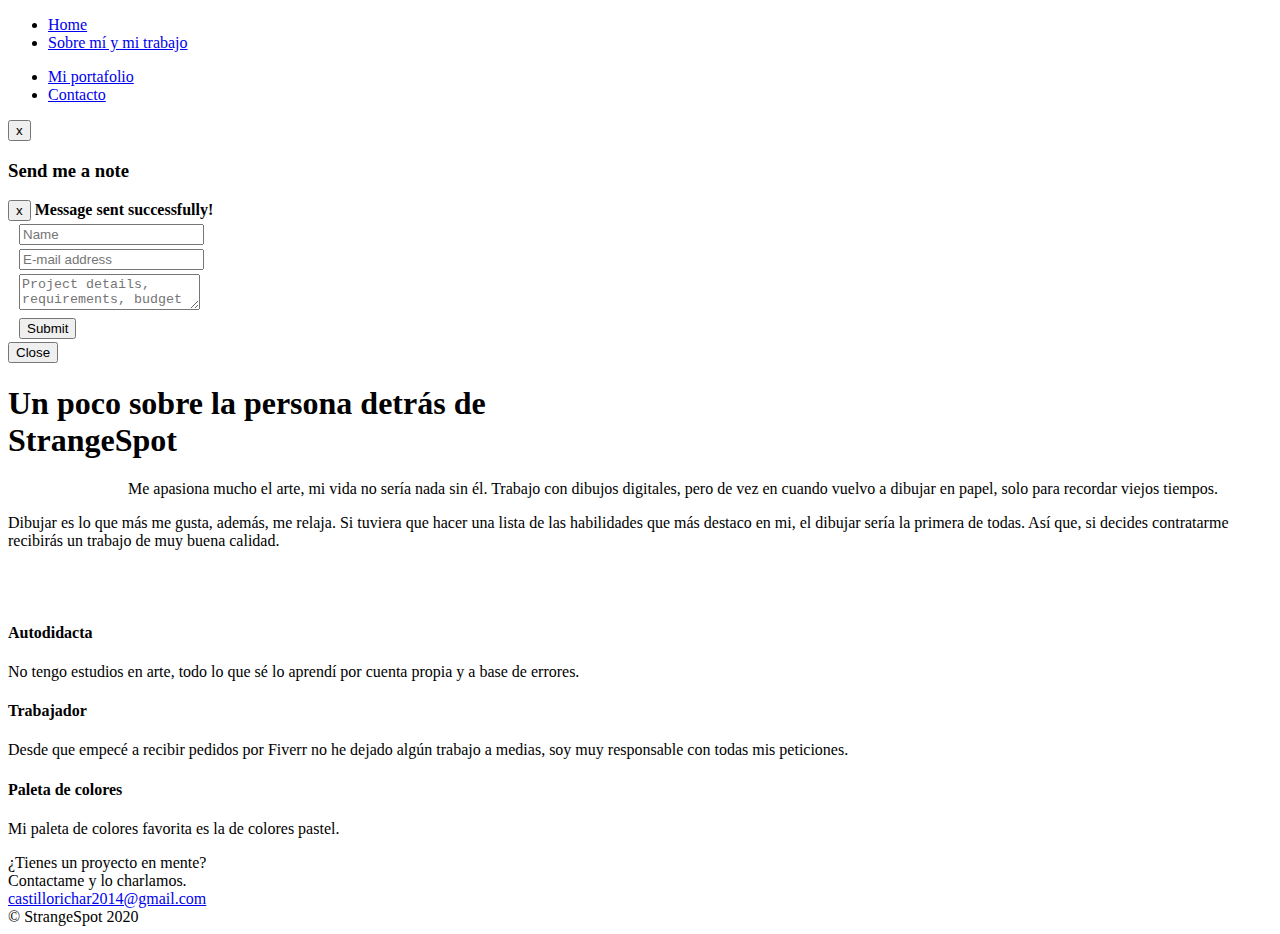
==== about.html @ 8797ebd3 "modifcación del portafolio, además de una breve descripción" ====
<!DOCTYPE html>
<html lang="en">
<head>
<meta charset="utf-8">
<title>StrangeSpot</title>
<meta name="description" content="">
<meta name="author" content="">
<!-- Basic Page Needs
================================================== -->
<!-- Le HTML5 shim, for IE6-8 support of HTML elements -->
<!--[if lt IE 9]>
      <script src="http://html5shim.googlecode.com/svn/trunk/html5.js"></script>
    <![endif]-->
<link href="css/bootstrap.css" rel="stylesheet">
<link href="css/custom.css" rel="stylesheet">
<link href="css/bootstrap-responsive.css" rel="stylesheet">
<!-- Le fav and touch icons -->
<link rel="shortcut icon" href="images/favicon.ico">
<link rel="apple-touch-icon" href="images/apple-touch-icon.png">
<link rel="apple-touch-icon" sizes="72x72" href="images/apple-touch-icon-72x72.png">
<link rel="apple-touch-icon" sizes="114x114" href="images/apple-touch-icon-114x114.png">
<!-- Scripts -->
<script src="js/jquery.js"></script>
<script src="js/bootstrap.js"></script>
<script>$('#myModal').modal()</script>
<script src="js/formvalidation.js"></script>
<script src="js/html5placeholder.jquery.js"></script>
<script src="js/jquery.tweet.js"></script>
</head>
<body>
<!-- Top Green Bar -->
<div class="topline">
</div>
<!-- Top Green Bar Ends-->
<div class="navbar navbar-inverse navbar-fixed-top">
	<div class="navbar-inner">
		<div class="container">
			<a class="btn btn-navbar" data-toggle="collapse" data-target=".nav-collapse">
			<span class="icon-bar"></span>
			<span class="icon-bar"></span>
			<span class="icon-bar"></span>
			</a>
			<div class="nav-collapse collapse">
				<!-- Menu Links
			================================================== -->
				<!-- Left menu links -->
				<ul class="nav leftmenu">
					
					<li><a href="index.html">Home</a></li>
					<li><a href="about.html">Sobre mí y mi trabajo</a></li>
				</ul>
				<!-- Right menu links -->
				<ul class="nav rightmenu">
					<li><a href="portofolio.html">Mi portafolio</a></li>
					<li class="lastmenu"><a href="contact.html" class="lastmenu">Contacto</a></li>
				</ul>
				<!-- End Menu Links
			================================================== -->
				<!-- Pop up form (activated on "hire me" click)-->
				<div id="myModal" class="modal hide fade hide" tabindex="-1" role="dialog" aria-labelledby="myModalLabel" aria-hidden="true">
					<div class="modal-header">
						<button type="button" class="close" data-dismiss="modal" aria-hidden="true">x</button>
						<h3 id="myModalLabel">Send me a note</h3>
					</div>
					<div class="modal-body">
						<div class="done">
							<div class="alert alert-success">
								<button type="button" class="close" data-dismiss="alert">x</button>
								<strong>Message sent successfully!</strong><br/>
							</div>
						</div>
						<div class="form">
							<form method="post" action="process.php" id="contactform">
								<table>
								<tbody>
								<tr class="element">
									<td class="noborder">
									</td>
									<td class="noborder">
										<input type="text" name="name" class="text input-xlarge" placeholder="Name">
									</td>
								</tr>
								<tr class="element">
									<td class="noborder">
									</td>
									<td class="noborder">
										<input type="text" name="email" class="text input-xlarge" placeholder="E-mail address">
									</td>
								</tr>
								<tr class="element texttop">
									<td class="noborder">
									</td>
									<td class="noborder">
										<textarea name="comment" class="text textarea input-xlarge contactarea" placeholder="Project details, requirements, budget"></textarea>
									</td>
								</tr>
								<tr class="element">
									<td class="noborder">
										 &nbsp;
									</td>
									<td class="noborder">
										<input type="submit" id="submit" class="btn" value="Submit">
										<div class="loading">
										</div>
									</td>
								</tr>
								</tbody>
								</table>
							</form>
						</div>
					</div>
					<div class="modal-footer">
						<button class="btn" data-dismiss="modal">Close</button>
					</div>
				</div>
				<!-- End pop up content modal (activated on "hire me" click)-->
			</div>
			<!-- Menu Ends
			================================================== -->
			<!-- Logo-->
			<!--<a class="brand logo" href="#"><img src="img/strangespotLogo.png" class="strange-logo" alt="StrangeSpotLogo"></a>-->
			<!-- End Logo-->
		</div>
	</div>
</div>
<!-- Container starts
================================================== -->
<div class="container">
	<!-- Main hero unit for a primary marketing message or call to action -->
	<h1 class="title">Un poco sobre la persona detrás de<br>
						StrangeSpot</h1>
	<div class="titlelinesimple">
	</div>
	<div class="row">
		<div class="span8">
			<p>
				<img src="img/author.jpg" class="imglist" alt="" style="float:left;margin-right:20px;width: 100px;margin-top: 16px;border-radius: 90px;"> Me apasiona mucho el arte, mi vida no sería nada sin él. Trabajo con dibujos digitales, pero de vez en cuando vuelvo a dibujar en papel, solo para recordar viejos tiempos.
			</p>
		</div>
		<div class="span8">
			<p>
				Dibujar es lo que más me gusta, además, me relaja. Si tuviera que hacer una lista de las habilidades que más destaco en mi, el dibujar sería la primera de todas. Así que, si decides contratarme recibirás un trabajo de muy buena calidad.
			</p>
		</div>
	</div>
	<div class="break">
	</div>
	<br/>
	<div class="row">
		<div class="span4">
			<img src="img/arrow.png" alt="" style="margin-left: 40px;">
		</div>
		<div class="span4">
			<h4 class="highlight">Autodidacta</h4>
			<p>
				No tengo estudios en arte, todo lo que sé lo aprendí por cuenta propia y a base de errores.
			</p>
		</div>
		<div class="span4">
			<h4 class="highlight">Trabajador</h4>
			<p>
				Desde que empecé a recibir pedidos por Fiverr no he dejado algún trabajo a medias, soy muy responsable con todas mis peticiones. 
			</p>
		</div>
		<div class="span4">
			<h4 class="highlight">Paleta de colores</h4>
			<p>
				Mi paleta de colores favorita es la de colores pastel.
			</p>
		</div>
	</div>
	<!-- Footer 
================================================== -->
	<div class="footerli">
	</div>
	<div class="tweetarea">
		<div class="tweettext">
			<div class="row">
				<div class="span-one-third">
					<div class="tweet">
					</div>
				</div>
				<div class="span-one-third">
					<div class="centermargin">
						<div class="facebook">
							<a href="#"></a>
						</div>
						<div class="twitter">
							<a href="#"></a>
						</div>
						<div class="google">
							<a href="#"></a>
						</div>
						<div class="flickr">
							<a href="#"></a>
						</div>
					</div>
				</div>
				<div class="span-one-third center">
					¿Tienes un proyecto en mente? <br/>Contactame y lo charlamos.<br/>
					<span class="small"><a href="mailto:emailhire@gmail.com">castillorichar2014@gmail.com</a></span>
				</div>
			</div>
		</div>
	</div>
	<div class="footer center">
		 &copy; StrangeSpot 2020
	</div>
</div>
<!-- Ended Container-->
<div class="footerend">
</div>
</body>
</html>
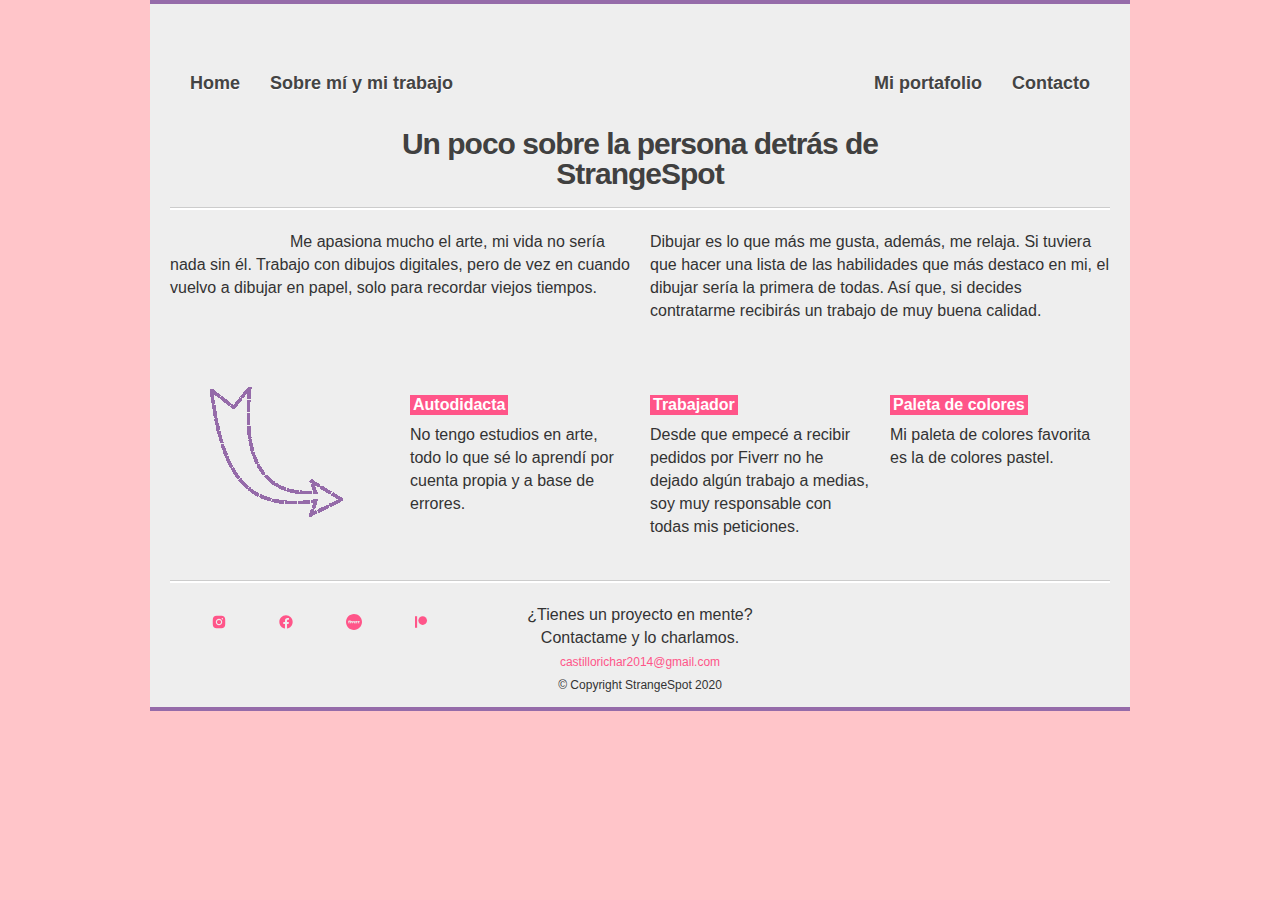
==== commit 59e09334: "last changes" ====
--- a/about.html
+++ b/about.html
@@ -148,7 +148,7 @@
 	<br/>
 	<div class="row">
 		<div class="span4">
-			<img src="img/arrow.png" alt="" style="margin-left: 40px;">
+			<img src="img/newarrow.png" alt="" style="margin-left: 40px;">
 		</div>
 		<div class="span4">
 			<h4 class="highlight">Autodidacta</h4>
@@ -182,17 +182,26 @@
 				</div>
 				<div class="span-one-third">
 					<div class="centermargin">
+						<div class="instagram">
+							<a href="https://www.instagram.com/strange_spot_/">
+								<svg xmlns="http://www.w3.org/2000/svg" xmlns:xlink="http://www.w3.org/1999/xlink" aria-hidden="true" focusable="false" width="1em" height="1em" style="-ms-transform: rotate(360deg); -webkit-transform: rotate(360deg); transform: rotate(360deg);" preserveAspectRatio="xMidYMid meet" viewBox="0 0 1024 1024"><path d="M512 378.7c-73.4 0-133.3 59.9-133.3 133.3S438.6 645.3 512 645.3S645.3 585.4 645.3 512S585.4 378.7 512 378.7zM911.8 512c0-55.2.5-109.9-2.6-165c-3.1-64-17.7-120.8-64.5-167.6c-46.9-46.9-103.6-61.4-167.6-64.5c-55.2-3.1-109.9-2.6-165-2.6c-55.2 0-109.9-.5-165 2.6c-64 3.1-120.8 17.7-167.6 64.5C132.6 226.3 118.1 283 115 347c-3.1 55.2-2.6 109.9-2.6 165s-.5 109.9 2.6 165c3.1 64 17.7 120.8 64.5 167.6c46.9 46.9 103.6 61.4 167.6 64.5c55.2 3.1 109.9 2.6 165 2.6c55.2 0 109.9.5 165-2.6c64-3.1 120.8-17.7 167.6-64.5c46.9-46.9 61.4-103.6 64.5-167.6c3.2-55.1 2.6-109.8 2.6-165zM512 717.1c-113.5 0-205.1-91.6-205.1-205.1S398.5 306.9 512 306.9S717.1 398.5 717.1 512S625.5 717.1 512 717.1zm213.5-370.7c-26.5 0-47.9-21.4-47.9-47.9s21.4-47.9 47.9-47.9s47.9 21.4 47.9 47.9a47.84 47.84 0 0 1-47.9 47.9z" fill="#ff5589"/></svg>
+							</a>
+							
+						</div>
 						<div class="facebook">
-							<a href="#"></a>
-						</div>
-						<div class="twitter">
-							<a href="#"></a>
-						</div>
-						<div class="google">
-							<a href="#"></a>
-						</div>
-						<div class="flickr">
-							<a href="#"></a>
+							<a href="#">
+								<svg xmlns="http://www.w3.org/2000/svg" xmlns:xlink="http://www.w3.org/1999/xlink" aria-hidden="true" focusable="false" width="1em" height="1em" style="-ms-transform: rotate(360deg); -webkit-transform: rotate(360deg); transform: rotate(360deg);" preserveAspectRatio="xMidYMid meet" viewBox="0 0 24 24"><path d="M12.001 2.002c-5.522 0-9.999 4.477-9.999 9.999c0 4.99 3.656 9.126 8.437 9.879v-6.988h-2.54v-2.891h2.54V9.798c0-2.508 1.493-3.891 3.776-3.891c1.094 0 2.24.195 2.24.195v2.459h-1.264c-1.24 0-1.628.772-1.628 1.563v1.875h2.771l-.443 2.891h-2.328v6.988C18.344 21.129 22 16.992 22 12.001c0-5.522-4.477-9.999-9.999-9.999z" fill="#ff5589"/></svg>
+							</a>
+						</div>
+						<div class="fiverr">
+							<a href="#">
+								<svg xmlns="http://www.w3.org/2000/svg" xmlns:xlink="http://www.w3.org/1999/xlink" aria-hidden="true" focusable="false" width="1em" height="1em" style="-ms-transform: rotate(360deg); -webkit-transform: rotate(360deg); transform: rotate(360deg);" preserveAspectRatio="xMidYMid meet" viewBox="0 0 24 24"><path d="M13.639 11.928h-.954c.06-.258.216-.492.534-.492c.246 0 .42.228.42.492zM24.001 12c0 6.627-5.373 12-12 12s-12-5.373-12-12s5.373-12 12-12s12 5.373 12 12zM6.217 9.78a.54.54 0 1 0 1.08 0a.54.54 0 0 0-1.08 0zm1.518 3.42h-.42v-2.526H4.849v-.162c0-.318.318-.324.48-.324c.186 0 .27.018.27.018V9.33s-.168-.024-.396-.024c-.516 0-1.47.144-1.47 1.236v.138h-.45v.81h.45v1.71h-.42v.81h2.028v-.81h-.492v-1.71h1.35v1.71h-.42v.81h1.956v-.81zm3.414-1.716h.372v-.81h-1.77v.81h.3l-.384 1.2c-.072.198-.09.438-.09.438h-.024s-.018-.24-.09-.438l-.384-1.2h.3v-.81h-1.77v.81h.372l.924 2.52h1.32l.924-2.52zm3.648.72c0-.924-.558-1.608-1.548-1.608c-1.074 0-1.734.762-1.734 1.74c0 .888.642 1.746 1.83 1.746c.9 0 1.434-.468 1.434-.468l-.408-.774s-.444.318-.936.318c-.354 0-.69-.186-.774-.612h2.112c-.006-.006.024-.234.024-.342zm2.976-1.572s-.066-.012-.132-.012c-.51-.006-.93.366-1.068.822h-.012s.012-.066.012-.168V11.1c0-.306-.168-.426-.474-.426h-1.05v.81h.312c.09 0 .144.054.144.144V13.2h-.45v.81h2.022v-.81h-.45v-.486c0-.606.3-1.002.918-1.002c.138 0 .228.018.228.018v-1.098zm2.958 1.098v-1.098s-.066-.012-.132-.012c-.504-.006-.924.366-1.068.822h-.012s.012-.066.012-.168V11.1c0-.306-.168-.426-.474-.426h-1.05v.81h.312c.09 0 .144.054.144.144V13.2h-.45v.81h2.022v-.81h-.45v-.486c0-.606.3-1.002.918-1.002c.138 0 .228.018.228.018z" fill="#ff5589"/></svg>
+							</a>
+						</div>
+						<div class="patreon">
+							<a href="#">
+								<svg xmlns="http://www.w3.org/2000/svg" xmlns:xlink="http://www.w3.org/1999/xlink" aria-hidden="true" focusable="false" width="1em" height="1em" style="-ms-transform: rotate(360deg); -webkit-transform: rotate(360deg); transform: rotate(360deg);" preserveAspectRatio="xMidYMid meet" viewBox="0 0 24 24"><circle cx="14.508" cy="9.831" r="6.496" fill="#ff5589"/><path d="M2.996 3.335H6.17v17.33H2.996z" fill="#ff5589"/></svg>
+							</a>
 						</div>
 					</div>
 				</div>
@@ -204,7 +213,7 @@
 		</div>
 	</div>
 	<div class="footer center">
-		 &copy; StrangeSpot 2020
+		 &copy; Copyright StrangeSpot 2020
 	</div>
 </div>
 <!-- Ended Container-->
--- a/css/custom.css
+++ b/css/custom.css
@@ -0,0 +1,884 @@
+
+.center {text-align:center;}
+.floatright {float:right;}
+.break {height:30px;}
+.normalweight {font-weight:normal;}
+
+.offsetrow {padding-left:20px;}
+
+.offsetcircle {margin-left:30px;}
+.circles {background: url(../img/circles.png) no-repeat;height:170px;padding-top:40px;font-size: 20px;margin-top:50px;margin-bottom:30px;line-height: 25px;}
+h1.circle1 {font-size:17px;text-align: center;width: 180px;margin-left: 10px;text-transform:uppercase;}
+h1.circle2 {font-size:17px;text-align: center;width: 180px;margin-left: 20px;text-transform:uppercase;}
+h1.circle3 {font-size:17px;text-align: center;width: 180px;margin-left: 30px;text-transform:uppercase;}
+.textcircle1 {text-align: center;width: 180px;margin-left: 10px;}
+.textcircle2 {text-align: center;width: 180px;margin-left: 22px;}
+.textcircle3 {text-align: center;width: 180px;margin-left: 34px;}
+
+.topline {height:4px;background:#956ba9;width:980px; margin:0px auto;}
+.logo {background: url(../img/strangespotLogo.png) no-repeat;width:160px;height:106px;margin-top: -90px;}
+.menubg{background:url(../img/menu.png) repeat-x;height:100px;margin:0px 20px;}
+.menuspace {padding-right:200px;}
+.lastmenu {  padding-right: 0 !important; margin-right:0px !important;}
+.lastmenu  > li > a {  padding-right: 0 !important; margin-right:0px !important;}
+.rightmenu {float: right !important;margin-right:0px !important;}
+.leftmenu {width:350px;margin-right: 200px;}
+
+.titleline {height:20px;}
+.titlelinesimple {border-top: 1px solid #CCC; border-bottom: 2px solid #fff;margin-bottom:20px;}
+.highlight {background: #ff5589; color: #fff; padding: 1px 3px 2px 3px; display:inline;}
+.dash {border-bottom:1px dashed;}
+.action {background: #eee; color: #555; display: inline; padding: 2px 10px;}
+
+.tweet,.query {	}
+.tweet_list {-webkit-border-radius: 0.5em;	-moz-border-radius: 0.5em;	border-radius: 0.5em;list-style: none;margin: 0;padding: 0;	overflow-y: hidden;}
+.tweet_list li {overflow-y: auto;	overflow-x: hidden;	padding: 0.5em;	list-style-type: none;}
+.tweet_list li a {	color: #73A673;}		
+.tweet_list .tweet_even { }		
+.tweet_list .tweet_avatar {padding-right: .5em; float: left;}		
+.tweet_list .tweet_avatar img {vertical-align: middle;height: 40px;width: 40px;}
+.twoot { padding-top: 3em; }
+.query {  margin-bottom: 2em; }
+.tweet_time {display:block;}
+.tweetarea {margin-top:20px;}
+.tweettext {}
+.footerli {border-top: 1px solid #CCC; border-bottom: 2px solid #fff; margin-top:30px;}
+.footer {font-size:12px;padding-bottom:10px;}
+.footerend {border-bottom:4px solid #956ba9; width:980px;margin:0px auto;}
+.centermargin {margin-left:45px;}
+
+.nav > .disabled > a {
+  color: #999999;
+}
+
+.nav > .disabled > a:hover {
+  text-decoration: none;
+  cursor: default;
+  background-color: transparent;
+}
+
+.navbar {
+  *position: relative;
+  *z-index: 2;
+  margin-bottom: 20px;
+  overflow: visible;
+  color: #777777;
+}
+
+.navbar-inner {
+  min-height: 40px;
+  padding-right: 20px;
+  padding-left: 20px;
+  *zoom: 1;
+}
+
+.navbar-inner:before,
+.navbar-inner:after {
+  display: table;
+  line-height: 0;
+  content: "";
+}
+
+.navbar-inner:after {
+  clear: both;
+}
+
+.navbar .container {
+  width: auto;
+}
+
+
+
+.nav-collapse.collapse {
+  height: auto;
+  margin: 60px 20px 0px;
+  background: url(../img/menu.png) no-repeat;
+  height: 46px;
+}
+
+
+.navbar .brand {
+  display: block;
+  float: left;
+  padding: 37px 0px 20px;
+  margin-left: 390px;
+  font-size: 25px;
+  font-weight: 200;
+  line-height: 30px;
+  color: #eee !important;
+}
+
+.navbar .brand-logo {
+  margin: 0;
+}
+
+.navbar .brand:hover {
+  text-decoration: none;
+}
+
+.navbar-text {
+  margin-bottom: 0;
+  line-height: 40px;
+}
+
+.navbar-link {
+  color: #777777;
+}
+
+.navbar-link:hover {
+  color: #333333;
+}
+
+.navbar .divider-vertical {
+  height: 40px;
+  margin: 0 9px;
+  border-right: 1px solid #ffffff;
+  border-left: 1px solid #f2f2f2;
+}
+
+.navbar .btn,
+.navbar .btn-group {
+  margin-top: 5px;
+}
+
+.navbar .btn-group .btn,
+.navbar .input-prepend .btn,
+.navbar .input-append .btn {
+  margin-top: 0;
+}
+
+.navbar-form {
+  margin-bottom: 0;
+  *zoom: 1;
+}
+
+.navbar-form:before,
+.navbar-form:after {
+  display: table;
+  line-height: 0;
+  content: "";
+}
+
+.navbar-form:after {
+  clear: both;
+}
+
+.navbar-form input,
+.navbar-form select,
+.navbar-form .radio,
+.navbar-form .checkbox {
+  margin-top: 5px;
+}
+
+.navbar-form input,
+.navbar-form select,
+.navbar-form .btn {
+  display: inline-block;
+  margin-bottom: 0;
+}
+
+.navbar-form input[type="image"],
+.navbar-form input[type="checkbox"],
+.navbar-form input[type="radio"] {
+  margin-top: 3px;
+}
+
+.navbar-form .input-append,
+.navbar-form .input-prepend {
+  margin-top: 6px;
+  white-space: nowrap;
+}
+
+.navbar-form .input-append input,
+.navbar-form .input-prepend input {
+  margin-top: 0;
+}
+
+.navbar-search {
+  position: relative;
+  float: left;
+  margin-top: 5px;
+  margin-bottom: 0;
+}
+
+.navbar-search .search-query {
+  padding: 4px 14px;
+  margin-bottom: 0;
+  font-family: "Helvetica Neue", Helvetica, Arial, sans-serif;
+  font-size: 13px;
+  font-weight: normal;
+  line-height: 1;
+  -webkit-border-radius: 15px;
+     -moz-border-radius: 15px;
+          border-radius: 15px;
+}
+
+.navbar-static-top {
+  position: static;
+  width: 100%;
+  margin-bottom: 0;
+}
+
+.navbar-static-top .navbar-inner {
+  -webkit-border-radius: 0;
+     -moz-border-radius: 0;
+          border-radius: 0;
+}
+
+.navbar-fixed-top,
+.navbar-fixed-bottom {
+  
+  right: 0;
+  left: 0;
+  z-index: 1030;
+  margin-bottom: 0;
+}
+
+.navbar-fixed-top .navbar-inner,
+.navbar-static-top .navbar-inner {
+  border-width: 0 0 1px;
+}
+
+.navbar-fixed-bottom .navbar-inner {
+  border-width: 1px 0 0;
+}
+
+.navbar-fixed-top .navbar-inner,
+.navbar-fixed-bottom .navbar-inner {
+  padding-right: 0;
+  padding-left: 0;
+  -webkit-border-radius: 0;
+     -moz-border-radius: 0;
+          border-radius: 0;
+}
+
+.navbar-static-top .container,
+.navbar-fixed-top .container,
+.navbar-fixed-bottom .container {
+  width: 940px;
+}
+
+.navbar-fixed-top {
+  top: 0;
+}
+
+.navbar-fixed-top .navbar-inner,
+.navbar-static-top .navbar-inner {
+ 
+}
+
+.navbar-fixed-bottom {
+  bottom: 0;
+}
+
+.navbar-fixed-bottom .navbar-inner {
+ 
+}
+
+.navbar .nav {
+  position: relative;
+  left: 0;
+  display: block;
+  float: left;
+  margin: 0 10px 0 0;
+}
+
+.navbar .nav.pull-right {
+  float: right;
+  margin-right: 0;
+}
+
+.navbar .nav > li {
+  float: left;
+}
+
+.navbar .nav > li > a {
+  float: none;
+  padding: 10px 30px 10px 0px;
+  color: #333;
+  text-decoration: none;
+  text-shadow: 0 1px 1px #ffffff;
+  font-size: 18px;
+  font-weight: bold;
+}
+
+
+.navbar .nav .dropdown-toggle .caret {
+  margin-top: 8px;
+}
+
+.navbar .nav > li > a:focus,
+.navbar .nav > li > a:hover {
+  color: #333333;
+  text-decoration: none;
+  background-color: transparent;
+}
+
+.navbar .nav > .active > a,
+.navbar .nav > .active > a:hover,
+.navbar .nav > .active > a:focus {
+  color: #555555;
+  text-decoration: none;
+}
+
+.navbar .btn-navbar {
+  display: none;
+  float: right;
+  padding: 7px 10px;
+  margin-right: 5px;
+  margin-left: 5px;
+  color: #ffffff;
+  text-shadow: 0 -1px 0 rgba(0, 0, 0, 0.25);
+  background-color: #ededed;
+  *background-color: #e5e5e5;
+  background-image: -webkit-gradient(linear, 0 0, 0 100%, from(#f2f2f2), to(#e5e5e5));
+  background-image: -webkit-linear-gradient(top, #f2f2f2, #e5e5e5);
+  background-image: -o-linear-gradient(top, #f2f2f2, #e5e5e5);
+  background-image: linear-gradient(to bottom, #f2f2f2, #e5e5e5);
+  background-image: -moz-linear-gradient(top, #f2f2f2, #e5e5e5);
+  background-repeat: repeat-x;
+  border-color: #e5e5e5 #e5e5e5 #bfbfbf;
+  border-color: rgba(0, 0, 0, 0.1) rgba(0, 0, 0, 0.1) rgba(0, 0, 0, 0.25);
+  filter: progid:dximagetransform.microsoft.gradient(startColorstr='#fff2f2f2', endColorstr='#ffe5e5e5', GradientType=0);
+  filter: progid:dximagetransform.microsoft.gradient(enabled=false);
+  -webkit-box-shadow: inset 0 1px 0 rgba(255, 255, 255, 0.1), 0 1px 0 rgba(255, 255, 255, 0.075);
+     -moz-box-shadow: inset 0 1px 0 rgba(255, 255, 255, 0.1), 0 1px 0 rgba(255, 255, 255, 0.075);
+          box-shadow: inset 0 1px 0 rgba(255, 255, 255, 0.1), 0 1px 0 rgba(255, 255, 255, 0.075);
+}
+
+.navbar .btn-navbar:hover,
+.navbar .btn-navbar:active,
+.navbar .btn-navbar.active,
+.navbar .btn-navbar.disabled,
+.navbar .btn-navbar[disabled] {
+  color: #ffffff;
+  background-color: #e5e5e5;
+  *background-color: #d9d9d9;
+}
+
+.navbar .btn-navbar:active,
+.navbar .btn-navbar.active {
+  background-color: #cccccc \9;
+}
+
+.navbar .btn-navbar .icon-bar {
+  display: block;
+  width: 18px;
+  height: 2px;
+  background-color: #f5f5f5;
+  -webkit-border-radius: 1px;
+     -moz-border-radius: 1px;
+          border-radius: 1px;
+  -webkit-box-shadow: 0 1px 0 rgba(0, 0, 0, 0.25);
+     -moz-box-shadow: 0 1px 0 rgba(0, 0, 0, 0.25);
+          box-shadow: 0 1px 0 rgba(0, 0, 0, 0.25);
+}
+
+.btn-navbar .icon-bar + .icon-bar {
+  margin-top: 3px;
+}
+
+.navbar .nav > li > .dropdown-menu:before {
+  position: absolute;
+  top: -7px;
+  left: 9px;
+  display: inline-block;
+  border-right: 7px solid transparent;
+  border-bottom: 7px solid #ccc;
+  border-left: 7px solid transparent;
+  border-bottom-color: rgba(0, 0, 0, 0.2);
+  content: '';
+}
+
+.navbar .nav > li > .dropdown-menu:after {
+  position: absolute;
+  top: -6px;
+  left: 10px;
+  display: inline-block;
+  border-right: 6px solid transparent;
+  border-bottom: 6px solid #ffffff;
+  border-left: 6px solid transparent;
+  content: '';
+}
+
+.navbar-fixed-bottom .nav > li > .dropdown-menu:before {
+  top: auto;
+  bottom: -7px;
+  border-top: 7px solid #ccc;
+  border-bottom: 0;
+  border-top-color: rgba(0, 0, 0, 0.2);
+}
+
+.navbar-fixed-bottom .nav > li > .dropdown-menu:after {
+  top: auto;
+  bottom: -6px;
+  border-top: 6px solid #ffffff;
+  border-bottom: 0;
+}
+
+.navbar .nav li.dropdown.open > .dropdown-toggle,
+.navbar .nav li.dropdown.active > .dropdown-toggle,
+.navbar .nav li.dropdown.open.active > .dropdown-toggle {
+  color: #555555;
+  background-color: #e5e5e5;
+}
+
+.navbar .nav li.dropdown > .dropdown-toggle .caret {
+  border-top-color: #777777;
+  border-bottom-color: #777777;
+}
+
+.navbar .nav li.dropdown.open > .dropdown-toggle .caret,
+.navbar .nav li.dropdown.active > .dropdown-toggle .caret,
+.navbar .nav li.dropdown.open.active > .dropdown-toggle .caret {
+  border-top-color: #555555;
+  border-bottom-color: #555555;
+}
+
+.navbar .pull-right > li > .dropdown-menu,
+.navbar .nav > li > .dropdown-menu.pull-right {
+  right: 0;
+  left: auto;
+}
+
+.navbar .pull-right > li > .dropdown-menu:before,
+.navbar .nav > li > .dropdown-menu.pull-right:before {
+  right: 12px;
+  left: auto;
+}
+
+.navbar .pull-right > li > .dropdown-menu:after,
+.navbar .nav > li > .dropdown-menu.pull-right:after {
+  right: 13px;
+  left: auto;
+}
+
+.navbar .pull-right > li > .dropdown-menu .dropdown-menu,
+.navbar .nav > li > .dropdown-menu.pull-right .dropdown-menu {
+  right: 100%;
+  left: auto;
+  margin-right: -1px;
+  margin-left: 0;
+  -webkit-border-radius: 6px 0 6px 6px;
+     -moz-border-radius: 6px 0 6px 6px;
+          border-radius: 6px 0 6px 6px;
+}
+
+.navbar-inverse {
+  color: #999999;
+}
+
+.navbar-inverse .navbar-inner {  
+  height: 105px;
+  margin:0px auto;
+}
+
+.navbar-inverse .brand,
+.navbar-inverse .nav > li > a {
+  color: #444;
+}
+
+.navbar-inverse .brand:hover,
+.navbar-inverse .nav > li > a:hover {
+  color: #ffffff;
+}
+
+.navbar-inverse .nav > li > a:focus,
+.navbar-inverse .nav > li > a:hover {
+  color: #7b9263;
+  background-color: transparent;
+}
+
+.navbar-inverse .nav .active > a,
+.navbar-inverse .nav .active > a:hover,
+.navbar-inverse .nav .active > a:focus {
+  color: #999;
+}
+
+.navbar-inverse .navbar-link {
+  color: #999999;
+}
+
+.navbar-inverse .navbar-link:hover {
+  color: #ffffff;
+}
+
+.navbar-inverse .divider-vertical {
+  border-right-color: #222222;
+  border-left-color: #111111;
+}
+
+.navbar-inverse .nav li.dropdown.open > .dropdown-toggle,
+.navbar-inverse .nav li.dropdown.active > .dropdown-toggle,
+.navbar-inverse .nav li.dropdown.open.active > .dropdown-toggle {
+  color: #ffffff;
+  background-color: #111111;
+}
+
+.navbar-inverse .nav li.dropdown > .dropdown-toggle .caret {
+  border-top-color: #999999;
+  border-bottom-color: #999999;
+}
+
+.navbar-inverse .nav li.dropdown.open > .dropdown-toggle .caret,
+.navbar-inverse .nav li.dropdown.active > .dropdown-toggle .caret,
+.navbar-inverse .nav li.dropdown.open.active > .dropdown-toggle .caret {
+  border-top-color: #ffffff;
+  border-bottom-color: #ffffff;
+}
+
+.navbar-inverse .navbar-search .search-query {
+  color: #ffffff;
+  background-color: #515151;
+  border-color: #111111;
+  -webkit-box-shadow: inset 0 1px 2px rgba(0, 0, 0, 0.1), 0 1px 0 rgba(255, 255, 255, 0.15);
+     -moz-box-shadow: inset 0 1px 2px rgba(0, 0, 0, 0.1), 0 1px 0 rgba(255, 255, 255, 0.15);
+          box-shadow: inset 0 1px 2px rgba(0, 0, 0, 0.1), 0 1px 0 rgba(255, 255, 255, 0.15);
+  -webkit-transition: none;
+     -moz-transition: none;
+       -o-transition: none;
+          transition: none;
+}
+
+.navbar-inverse .navbar-search .search-query:-moz-placeholder {
+  color: #cccccc;
+}
+
+.navbar-inverse .navbar-search .search-query:-ms-input-placeholder {
+  color: #cccccc;
+}
+
+.navbar-inverse .navbar-search .search-query::-webkit-input-placeholder {
+  color: #cccccc;
+}
+
+.navbar-inverse .navbar-search .search-query:focus,
+.navbar-inverse .navbar-search .search-query.focused {
+  padding: 5px 15px;
+  color: #333333;
+  text-shadow: 0 1px 0 #ffffff;
+  background-color: #ffffff;
+  border: 0;
+  outline: 0;
+  -webkit-box-shadow: 0 0 3px rgba(0, 0, 0, 0.15);
+     -moz-box-shadow: 0 0 3px rgba(0, 0, 0, 0.15);
+          box-shadow: 0 0 3px rgba(0, 0, 0, 0.15);
+}
+
+.navbar-inverse .btn-navbar {
+  color: #ffffff;
+  text-shadow: 0 -1px 0 rgba(0, 0, 0, 0.25);
+  background-color: #0e0e0e;
+  *background-color: #040404;
+  background-image: -webkit-gradient(linear, 0 0, 0 100%, from(#151515), to(#040404));
+  background-image: -webkit-linear-gradient(top, #151515, #040404);
+  background-image: -o-linear-gradient(top, #151515, #040404);
+  background-image: linear-gradient(to bottom, #151515, #040404);
+  background-image: -moz-linear-gradient(top, #151515, #040404);
+  background-repeat: repeat-x;
+  border-color: #040404 #040404 #000000;
+  border-color: rgba(0, 0, 0, 0.1) rgba(0, 0, 0, 0.1) rgba(0, 0, 0, 0.25);
+  filter: progid:dximagetransform.microsoft.gradient(startColorstr='#ff151515', endColorstr='#ff040404', GradientType=0);
+  filter: progid:dximagetransform.microsoft.gradient(enabled=false);
+}
+
+.navbar-inverse .btn-navbar:hover,
+.navbar-inverse .btn-navbar:active,
+.navbar-inverse .btn-navbar.active,
+.navbar-inverse .btn-navbar.disabled,
+.navbar-inverse .btn-navbar[disabled] {
+  color: #ffffff;
+  background-color: #040404;
+  *background-color: #000000;
+}
+
+.navbar-inverse .btn-navbar:active,
+.navbar-inverse .btn-navbar.active {
+  background-color: #000000 \9;
+}
+
+
+.carousel {
+  position: relative;
+  margin-bottom: 20px;
+  line-height: 1;
+}
+
+.carousel-inner {
+  position: relative;
+  width: 100%;
+  overflow: hidden;
+}
+
+.carousel .item {
+  position: relative;
+  display: none;
+  -webkit-transition: 0.6s ease-in-out left;
+     -moz-transition: 0.6s ease-in-out left;
+       -o-transition: 0.6s ease-in-out left;
+          transition: 0.6s ease-in-out left;
+}
+
+.carousel .item > img {
+  display: block;
+  line-height: 1;
+}
+
+.carousel .active,
+.carousel .next,
+.carousel .prev {
+  display: block;
+}
+
+.carousel .active {
+  left: 0;
+}
+
+.carousel .next,
+.carousel .prev {
+  position: absolute;
+  top: 0;
+  width: 100%;
+}
+
+.carousel .next {
+  left: 100%;
+}
+
+.carousel .prev {
+  left: -100%;
+}
+
+.carousel .next.left,
+.carousel .prev.right {
+  left: 0;
+}
+
+.carousel .active.left {
+  left: -100%;
+}
+
+.carousel .active.right {
+  left: 100%;
+}
+
+.carousel-control {
+  position: absolute;
+  top: 40%;
+  left: 15px;
+  width: 40px;
+  height: 40px;
+  margin-top: -20px;
+  font-size: 60px;
+  font-weight: 100;
+  line-height: 30px;
+  color: #ffffff;
+  text-align: center;
+  background: #222222;
+  border: 3px solid #ffffff;
+  -webkit-border-radius: 23px;
+     -moz-border-radius: 23px;
+          border-radius: 23px;
+  opacity: 0.5;
+  filter: alpha(opacity=50);
+}
+
+.carousel-control.right {
+  right: 15px;
+  left: auto;
+}
+
+.carousel-control:hover {
+  color: #ffffff;
+  text-decoration: none;
+  opacity: 0.9;
+  filter: alpha(opacity=90);
+}
+
+.carousel-caption {
+  position: absolute;
+  right: 0;
+  bottom: 0;
+  left: 0;
+  padding: 15px;
+  background: #333333;
+  background: rgba(0, 0, 0, 0.75);
+}
+
+.carousel-caption h4,
+.carousel-caption p {
+  line-height: 20px;
+  color: #ffffff;
+}
+
+.carousel-caption h4 {
+  margin: 0 0 5px;
+}
+
+.carousel-caption p {
+  margin-bottom: 0;
+}
+
+.imglist {
+filter: url(filters.svg#grayscale); /* Firefox 3.5+ */
+filter: gray; /* IE6-9 */
+-webkit-filter: grayscale(1); /* Google Chrome & Safari 6+ */
+transition: width 2s;
+-moz-transition: width 2s; /* Firefox 4 */
+-webkit-transition: width 2s; /* Safari and Chrome */
+-o-transition: width 2s; /* Opera */
+}
+
+.title {  
+  font-size: 30px;
+  line-height: 1;
+  letter-spacing: -1px;
+  text-align:center;
+  padding-top:20px;
+}
+
+.greencircle { background:#7d8852; width:100px;height:100px;
+-moz-border-radius: 100px;
+			-webkit-border-radius: 100px;
+			border-radius: 100px;		
+
+behavior: url(ie-css3.htc); /* This lets IE know to call the script on all elements which get the 'box' class */}
+
+			
+			.boxgrid{ 
+				width: 313px; 
+				height: 260px;  
+				float:left; 
+				background:#161613;  
+				overflow: hidden; 
+				position: relative; 
+			}
+				.boxgrid img{ 
+					position: absolute; 
+					top: 0; 
+					left: 0; 
+					border: 0; 
+				}
+				.boxgrid p{ 
+					padding: 0 10px; 
+					color:#afafaf; 
+					font-weight:bold; 
+					font:10pt "Lucida Grande", Arial, sans-serif; 
+				}
+				
+			.boxcaption{ 
+				float: left; 
+				position: absolute; 
+				background: #000; 
+				height: 100px; 
+				width: 100%; 
+				opacity: .8; 
+				/* For IE 5-7 */
+				filter: progid:DXImageTransform.Microsoft.Alpha(Opacity=80);
+				/* For IE 8 */
+				-MS-filter: "progid:DXImageTransform.Microsoft.Alpha(Opacity=80)";
+ 			}
+ 				.captionfull .boxcaption {
+ 					top: 260;
+ 					left: 0;
+ 				}
+ 				.caption .boxcaption {
+ 					top: 220;
+ 					left: 0;
+ 				}
+				
+.ribbon {
+  font-size: 16px !important;
+  /* This ribbon is based on a 16px font side and a 24px vertical rhythm. I've used em's to position each element for scalability. If you want to use a different font size you may have to play with the position of the ribbon elements */
+
+  position: relative;
+  background: #ba89b6;
+  color: #fff;
+  text-align: center;
+  padding: 1em 2em; /* Adjust to suit */
+  margin: 0 0 3em; /* Based on 24px vertical rhythm. 48px bottom margin - normally 24 but the ribbon 'graphics' take up 24px themselves so we double it. */
+}
+.ribbon:before, .ribbon:after {
+  content: "";
+  position: absolute;
+  display: block;
+  bottom: -1em;
+  border: 1.5em solid #986794;
+  z-index: -1;
+}
+.ribbon:before {
+  left: -2em;
+  border-right-width: 1.5em;
+  border-left-color: transparent;
+}
+.ribbon:after {
+  right: -2em;
+  border-left-width: 1.5em;
+  border-right-color: transparent;
+}
+.ribbon .ribbon-content:before, .ribbon .ribbon-content:after {
+  content: "";
+  position: absolute;
+  display: block;
+  border-style: solid;
+  border-color: #804f7c transparent transparent transparent;
+  bottom: -1em;
+}
+.ribbon .ribbon-content:before {
+  left: 0;
+  border-width: 1em 0 0 1em;
+}
+.ribbon .ribbon-content:after {
+  right: 0;
+  border-width: 1em 1em 0 0;
+}
+
+div.centermargin{
+  display:flex;
+  justify-content:space-evenly;
+  margin: auto;
+}
+
+div.instagram{
+  padding: 10px;
+}
+
+div.facebook{
+  padding: 10px;
+}
+
+div.fiverr{
+  padding: 10px;
+}
+
+div.patreon{
+  padding: 10px;
+}
+
+.envelope {background:url(../img/contact.png) no-repeat top;height:430px;}
+.envelopeleft {float:left;padding-top: 150px;padding-left: 200px;color: #999;font-size: 13px;font-style: italic;}
+.envelopeform {padding-top: 70px; padding-left: 400px;}
+.envelopeformtitle {margin-left:48px;}
+.blackbg {background:rgb(#ff5589);}
+.blackbg:hover {background:#7b9263;}
+.element .error {border:1px solid #9F1319;}
+.contactarea {height:150px;}
+.contactareasmall {height:90px;}
+.done {display:none;}
+.noborder {border:0px;}
+.small {font-size:12px;}
+.hiremetext{font-size: 11px;font-weight:bold;margin-left: 40px;padding-top: 6px;text-transform: uppercase;text-shadow: 1px 1px 0px #111;}
+.hiremetext a {color:#fff;}
+.hiremebadge {background: url(../img/hireme.png) no-repeat; position: relative; float: right;  margin-top: -110px; margin-right: -20px;color:#fff;width:150px;height:50px;}
+
+@media ( max-width: 600px) {
+  .nav .container{
+    width: auto;
+  }
+
+  .boxgrid {
+    width: 100%;
+    display: block;
+  }
+}
+
